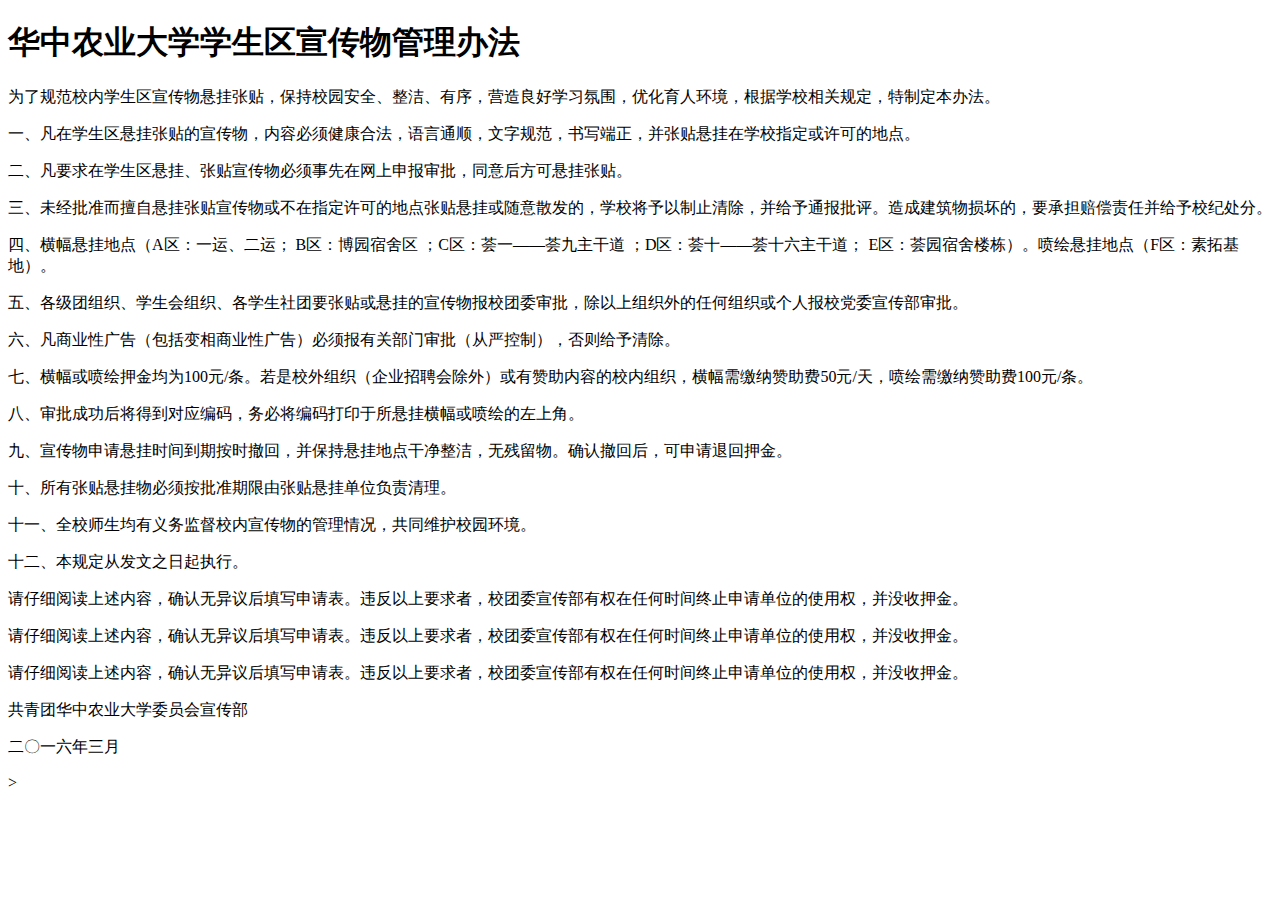
==== Application/Home/View/Index/index.html @ 46272811 "shishi" ====
<!DOCTYPE html>
<html lang="en">
<head>
	<meta charset="UTF-8">
	<title>华中农业大学学生区宣传物管理办法</title>
</head>
<body>
<h1>华中农业大学学生区宣传物管理办法</h1>
<p>
为了规范校内学生区宣传物悬挂张贴，保持校园安全、整洁、有序，营造良好学习氛围，优化育人环境，根据学校相关规定，特制定本办法。
</p>
<p>
	一、凡在学生区悬挂张贴的宣传物，内容必须健康合法，语言通顺，文字规范，书写端正，并张贴悬挂在学校指定或许可的地点。
</p>
<p>
	二、凡要求在学生区悬挂、张贴宣传物必须事先在网上申报审批，同意后方可悬挂张贴。
</p>
<p>
	三、未经批准而擅自悬挂张贴宣传物或不在指定许可的地点张贴悬挂或随意散发的，学校将予以制止清除，并给予通报批评。造成建筑物损坏的，要承担赔偿责任并给予校纪处分。
</p>
<p>
	四、横幅悬挂地点（A区：一运、二运； B区：博园宿舍区 ；C区：荟一——荟九主干道 ；D区：荟十——荟十六主干道； E区：荟园宿舍楼栋）。喷绘悬挂地点（F区：素拓基地）。
</p>
<p>
	
五、各级团组织、学生会组织、各学生社团要张贴或悬挂的宣传物报校团委审批，除以上组织外的任何组织或个人报校党委宣传部审批。
</p>
<p>
	六、凡商业性广告（包括变相商业性广告）必须报有关部门审批（从严控制），否则给予清除。	
</p>
<p>
	七、横幅或喷绘押金均为100元/条。若是校外组织（企业招聘会除外）或有赞助内容的校内组织，横幅需缴纳赞助费50元/天，喷绘需缴纳赞助费100元/条。
</p>
<p>
	八、审批成功后将得到对应编码，务必将编码打印于所悬挂横幅或喷绘的左上角。
</p>
<p>
	九、宣传物申请悬挂时间到期按时撤回，并保持悬挂地点干净整洁，无残留物。确认撤回后，可申请退回押金。
</p>
<p>
	十、所有张贴悬挂物必须按批准期限由张贴悬挂单位负责清理。
</p>
<p>
	十一、全校师生均有义务监督校内宣传物的管理情况，共同维护校园环境。
</p>
<p>
	十二、本规定从发文之日起执行。
</p>
<p>
	请仔细阅读上述内容，确认无异议后填写申请表。违反以上要求者，校团委宣传部有权在任何时间终止申请单位的使用权，并没收押金。
</p>
<p>
	请仔细阅读上述内容，确认无异议后填写申请表。违反以上要求者，校团委宣传部有权在任何时间终止申请单位的使用权，并没收押金。
</p>
<p></p>
请仔细阅读上述内容，确认无异议后填写申请表。违反以上要求者，校团委宣传部有权在任何时间终止申请单位的使用权，并没收押金。

<p>共青团华中农业大学委员会宣传部</p>
<p>二〇一六年三月</p>

	
</body>
</html>>
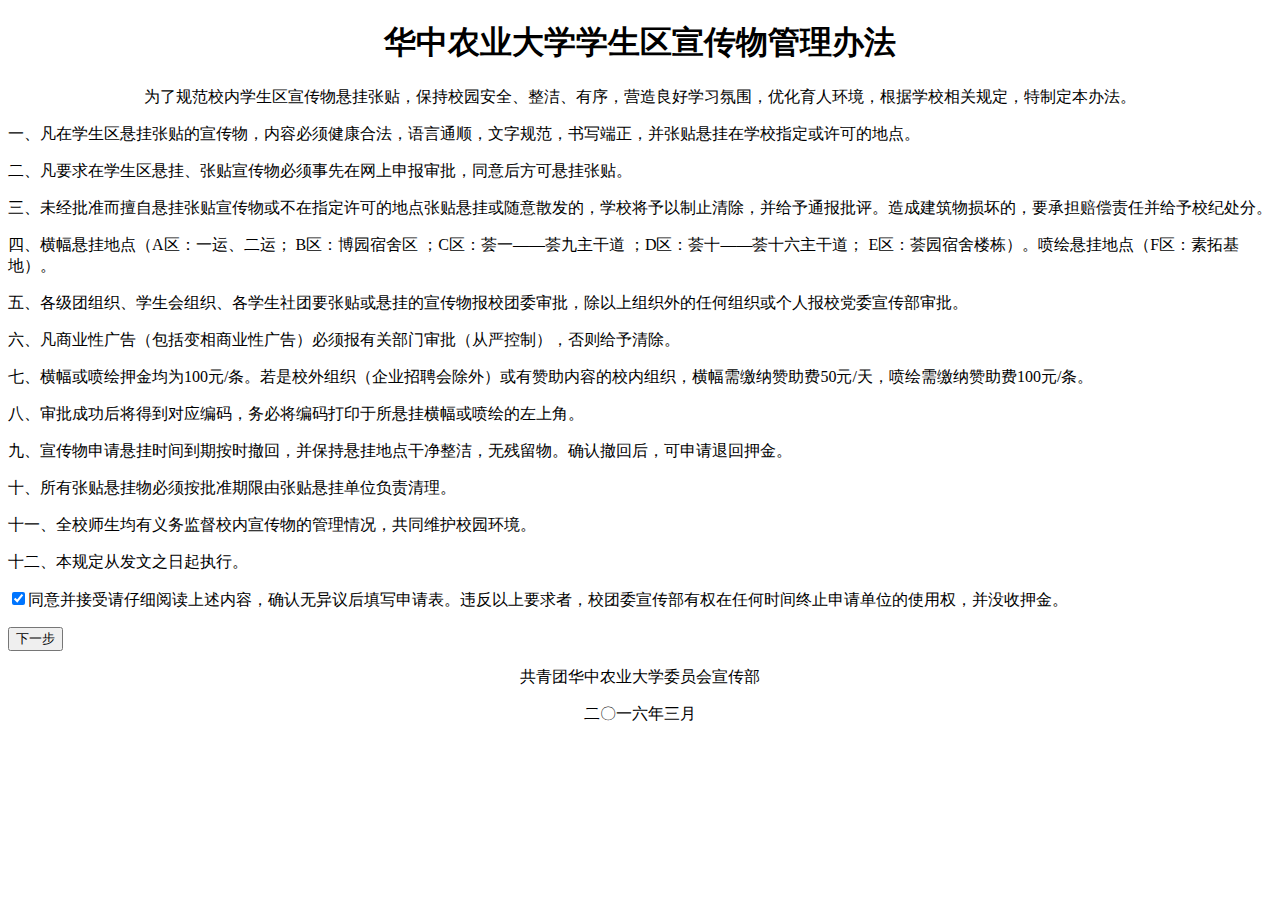
==== commit 07bd1446: "初始版" ====
--- a/Application/Home/View/Index/index.html
+++ b/Application/Home/View/Index/index.html
@@ -3,12 +3,26 @@
 <head>
 	<meta charset="UTF-8">
 	<title>华中农业大学学生区宣传物管理办法</title>
+	<load href='__PUBLIC__/css/index.css'/>
+	<script>
+		function checkbox(s)   
+	{     
+	if (document.box.value== 0)   {     
+	alert("请输入您姓名!");   
+	document.box.value.focus();   
+	return false;   
+	}   
+	return true;   
+	} 
+	</script>
 </head>
 <body>
-<h1>华中农业大学学生区宣传物管理办法</h1>
-<p>
+<h1 align="center">华中农业大学学生区宣传物管理办法</h1>
+<p align="center">
 为了规范校内学生区宣传物悬挂张贴，保持校园安全、整洁、有序，营造良好学习氛围，优化育人环境，根据学校相关规定，特制定本办法。
 </p>
+<div class="continer">
+<div>
 <p>
 	一、凡在学生区悬挂张贴的宣传物，内容必须健康合法，语言通顺，文字规范，书写端正，并张贴悬挂在学校指定或许可的地点。
 </p>
@@ -18,46 +32,43 @@
 <p>
 	三、未经批准而擅自悬挂张贴宣传物或不在指定许可的地点张贴悬挂或随意散发的，学校将予以制止清除，并给予通报批评。造成建筑物损坏的，要承担赔偿责任并给予校纪处分。
 </p>
-<p>
+<p >
 	四、横幅悬挂地点（A区：一运、二运； B区：博园宿舍区 ；C区：荟一——荟九主干道 ；D区：荟十——荟十六主干道； E区：荟园宿舍楼栋）。喷绘悬挂地点（F区：素拓基地）。
 </p>
-<p>
-	
+<p >	
 五、各级团组织、学生会组织、各学生社团要张贴或悬挂的宣传物报校团委审批，除以上组织外的任何组织或个人报校党委宣传部审批。
 </p>
-<p>
+<p >
 	六、凡商业性广告（包括变相商业性广告）必须报有关部门审批（从严控制），否则给予清除。	
 </p>
-<p>
+<p >
 	七、横幅或喷绘押金均为100元/条。若是校外组织（企业招聘会除外）或有赞助内容的校内组织，横幅需缴纳赞助费50元/天，喷绘需缴纳赞助费100元/条。
 </p>
-<p>
+<p >
 	八、审批成功后将得到对应编码，务必将编码打印于所悬挂横幅或喷绘的左上角。
 </p>
-<p>
+<p >
 	九、宣传物申请悬挂时间到期按时撤回，并保持悬挂地点干净整洁，无残留物。确认撤回后，可申请退回押金。
 </p>
-<p>
+<p >
 	十、所有张贴悬挂物必须按批准期限由张贴悬挂单位负责清理。
 </p>
-<p>
+<p >
 	十一、全校师生均有义务监督校内宣传物的管理情况，共同维护校园环境。
 </p>
-<p>
+<p >
 	十二、本规定从发文之日起执行。
 </p>
-<p>
-	请仔细阅读上述内容，确认无异议后填写申请表。违反以上要求者，校团委宣传部有权在任何时间终止申请单位的使用权，并没收押金。
+<div>
+<p >
+<input type="checkbox" checked value="1" name="s" id="r_s" valid="required"/>同意并接受请仔细阅读上述内容，确认无异议后填写申请表。违反以上要求者，校团委宣传部有权在任何时间终止申请单位的使用权，并没收押金。
 </p>
-<p>
-	请仔细阅读上述内容，确认无异议后填写申请表。违反以上要求者，校团委宣传部有权在任何时间终止申请单位的使用权，并没收押金。
-</p>
-<p></p>
-请仔细阅读上述内容，确认无异议后填写申请表。违反以上要求者，校团委宣传部有权在任何时间终止申请单位的使用权，并没收押金。
-
-<p>共青团华中农业大学委员会宣传部</p>
-<p>二〇一六年三月</p>
-
-	
+	<a href="{:U('/Home/select/index')}"><button type="button" class="submit button blue " >下一步</button></a>
+</div>
+<div>
+	<p align="center" class="smaller">共青团华中农业大学委员会宣传部</p>
+    <p align="center" class="smaller">二〇一六年三月</p>
+</div>
+</div>	
 </body>
-</html>>+</html>